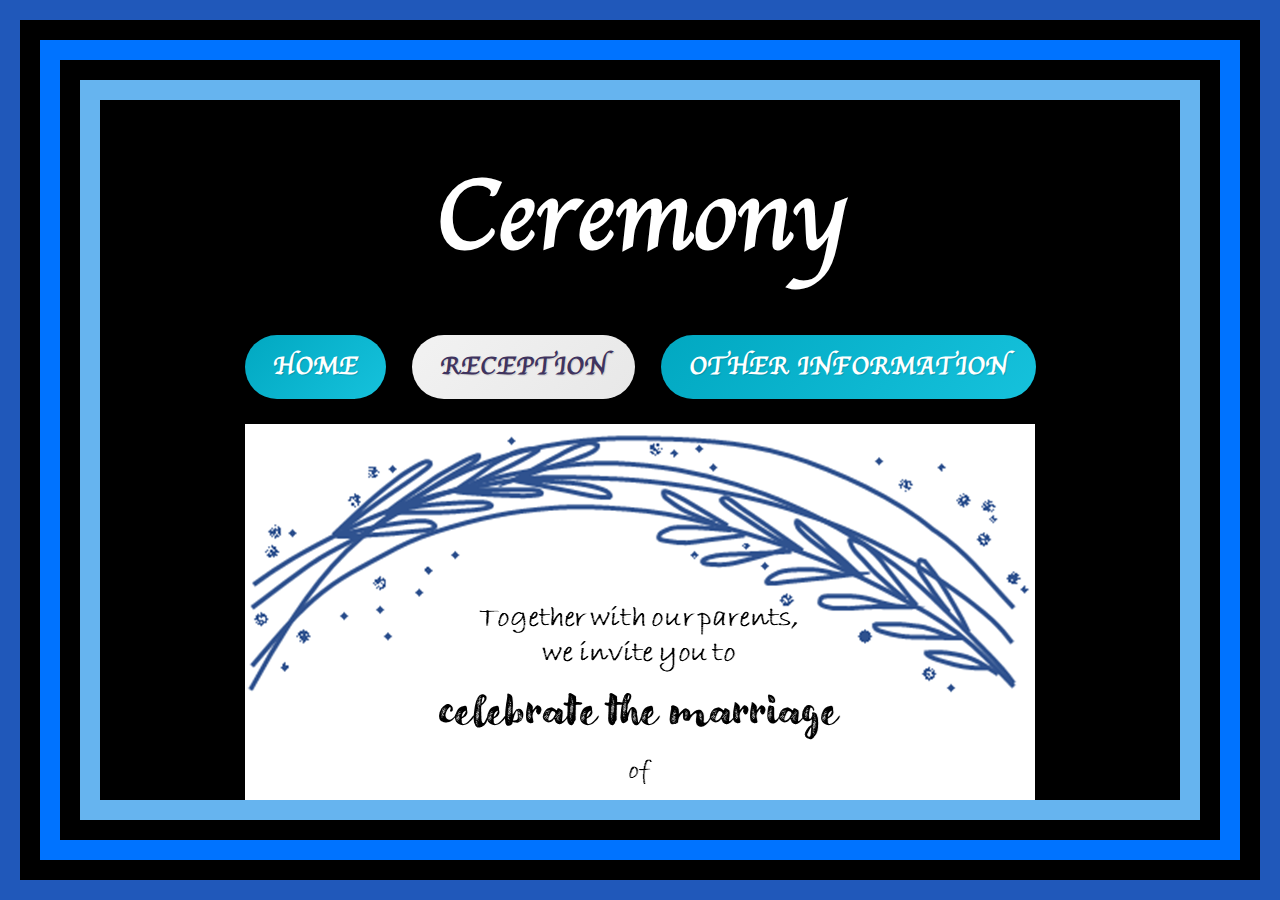
==== reservation-frontend/app/ceremony.html @ e0503409 "Getting married" ====
<html>
<head>
    <title>Spedding & Willcox - Ceremony</title>

    <!-- Global site tag (gtag.js) - Google Analytics -->
    <script async src="https://www.googletagmanager.com/gtag/js?id=G-3NCZZTT74J"></script>
    <script>
        window.dataLayer = window.dataLayer || [];
        function gtag(){dataLayer.push(arguments);}
        gtag('js', new Date());

        gtag('config', 'G-3NCZZTT74J');
    </script>

    <style>
        .mainTitle {
            text-align: center;
            font-size: 100px;
            font-weight: 600;
            font-family: 'apple_chancerychancery';
            color: white;
        }
    </style>

    <link rel="stylesheet" href="font/stylesheet.css" type="text/css" charset="utf-8" />
    <link rel="stylesheet" href="styles/border.css" type="text/css" charset="utf-8" />

    <link href="styles/bootstrap.min.css" rel="stylesheet">
    <link href="styles/buttons.css" rel="stylesheet">
    <link href="styles/style.css" rel="stylesheet">

    <style>
        .divTable{
            display: table;
            width: 100%;
        }
        .divTableRow {
            display: table-row;
        }
        .divTableBody {
            display: table-row-group;
        }
        .divTableCell {
            display: table-cell;
            padding: 3px 10px;
        }
        .detail-title {
            text-align: left;
            padding-left: 50px;
            font-size: 70px;
            color: white;
        }
        .detail-value {
            text-align: left;
            padding-left: 50px;
            font-size: 70px;
            color: white;
        }
        .details-font {
            font-size: 50px !important;
        }
        body {
            font-family: 'apple_chancerychancery';
        }
        .navigate-btn {
            font-weight: bold !important;
            font-size: 25px;
            margin: 5px;
        }
        .normalText {
            font-family: Times New Roman;
            font-size: 40px;
        }
        .content-body {
            padding: 20px;
            text-align: center;
            color: white;
        }
    </style>
</head>
<body>
<div class="page">
    <div class="darkBlueBorder">
        <div class="whiteBorder">
            <div class="blueBorder">
                <div class="whiteBorder">
                    <div class="lightBlueBorder">
                        <div class="content">
                            <div class="mainTitle">Ceremony</div>
                            <div style="text-align: center;padding-top: 40px">
                                <a href="index.html">
                                    <button type="button" class="navigate-btn btn btn-info btn-radius">Home</button>
                                </a>
                                &nbsp;&nbsp;
                                <a href="reception.html">
                                    <button type="button" class="navigate-btn btn btn-light btn-radius">Reception</button>
                                </a>
                                &nbsp;&nbsp;
                                <a href="otherinformation.html">
                                    <button type="button" class="navigate-btn btn btn-info btn-radius">Other Information</button>
                                </a>
                            </div>

                            <div class="content-body">
                                <img src="images/Spedding_Willcox_ceremony.png" alt="Ceremony">
                            </div>
                        </div>
                    </div>
                </div>
            </div>
        </div>
    </div>
</div>
</body>
</html>
---- reservation-frontend/app/font/stylesheet.css ----
/*! Generated by Font Squirrel (https://www.fontsquirrel.com) on December 23, 2021 */
@font-face {
    font-family: 'apple_chancerychancery';
    src: url('apple_chancery-webfont.woff2') format('woff2'),
         url('apple_chancery-webfont.woff') format('woff');
    font-weight: normal;
    font-style: normal;
}
---- reservation-frontend/app/styles/border.css ----
.darkBlueBorder {
    border-style: solid;
    border-color: #2058ba;
    border-width: 20px;
    height: 100%;
    width: 100%;
}
.blueBorder {
    border-style: solid;
    border-color: #0073ff;
    border-width: 20px;
    height: 100%;
    width: 100%;
}
.lightBlueBorder {
    border-style: solid;
    border-color: #66b4ef;
    border-width: 20px;
    height: 100%;
    width: 100%;
}
.whiteBorder {
    border-style: solid;
    border-color: black;
    border-width: 20px;
    height: 100%;
    width: 100%;
}
.content {
    background-color: black;
    height: 100%;
    width: 100%;
    overflow-y: scroll;
    padding-top: 40px;
    padding-bottom: 40px;
}
.page {
    height: 100%;
    width: 100%;
    background-color: black;
}
body {
    background-color: black;
}
html { box-sizing: border-box; }
*, *:before, *:after { box-sizing: inherit; }
---- reservation-frontend/app/styles/buttons.css ----
/*======= 3. BUTTONS STYLES  =======*/
.btn-radius {
    border-radius: 100px !important;
}
.btn {
    font-size: 13px;
    font-weight: bold;
    letter-spacing: 1px;
	border-radius: 2px;
    padding: 13px 28px;
    text-shadow: 1px 1px 1px rgba(0, 0, 0, 0.14);
    text-transform: uppercase;
    box-shadow: 0 4px 9px 0 rgba(0, 0, 0, 0.2);
}
.btn-sm {
    font-size: 11px;
    font-weight: 600;
    padding: 11px 25px;	
}
.btn-lg {
    padding: 18px 49px;
}
.btn-xs {
	font-size: 10px;
	padding: 8px 14px;
}
.btn-primary {
    background: #5a7ce2;
    background: -moz-linear-gradient(-45deg, #5a7ce2 0%, #8283e8 50%, #5c5de8 51%, #565bd8 71%, #575cdb 100%);
    background: -webkit-linear-gradient(-45deg, #5a7ce2 0%,#8283e8 50%,#5c5de8 51%,#565bd8 71%,#575cdb 100%);
    background: linear-gradient(135deg, #5a7ce2 0%,#8283e8 50%,#5c5de8 51%,#565bd8 71%,#575cdb 100%);
    filter: progid:DXImageTransform.Microsoft.gradient( startColorstr='#5a7ce2', endColorstr='#575cdb',GradientType=1 );
    background-size: 400% 400%;
    -webkit-animation: AnimationName 3s ease infinite;
    -moz-animation: AnimationName 3s ease infinite;
    animation: AnimationName 3s ease infinite;
    -webkit-animation: AnimationName 3s ease infinite;
    -moz-animation: AnimationName 3s ease infinite;
    animation: AnimationName 3s ease infinite;
    border: medium none;
}
.btn-secondary{
    background: #797b7f;
    background: -moz-linear-gradient(-45deg, #797b7f 0%, #b5b8bf 50%, #8e9397 51%, #8e9397 71%, #828589 100%);
    background: -webkit-linear-gradient(-45deg, #797b7f 0%,#b5b8bf 50%,#8e9397 51%,#8e9397 71%,#828589 100%);
    background: linear-gradient(135deg, #797b7f 0%,#b5b8bf 50%,#8e9397 51%,#8e9397 71%,#828589 100%);
    filter: progid:DXImageTransform.Microsoft.gradient( startColorstr='#797b7f', endColorstr='#828589',GradientType=1 );
    background-size: 400% 400%;
    -webkit-animation: AnimationName 3s ease infinite;
    -moz-animation: AnimationName 3s ease infinite;
    animation: AnimationName 3s ease infinite;
    -webkit-animation: AnimationName 3s ease infinite;
    -moz-animation: AnimationName 3s ease infinite;
    animation: AnimationName 3s ease infinite;
    border: medium none;
}
.btn-success{
    background: #05ac50;
    background: -moz-linear-gradient(-45deg, #05ac50 0%, #21dd72 50%, #05c44e 51%, #05ac50 71%, #05ac50 100%);
    background: -webkit-linear-gradient(-45deg, #05ac50 0%,#21dd72 50%,#05c44e 51%,#05ac50 71%,#05ac50 100%);
    background: linear-gradient(135deg, #05ac50 0%,#21dd72 50%,#05c44e 51%,#05ac50 71%,#05ac50 100%);
    filter: progid:DXImageTransform.Microsoft.gradient( startColorstr='#05ac50', endColorstr='#05ac50',GradientType=1 );
    background-size: 400% 400%;
    -webkit-animation: AnimationName 3s ease infinite;
    -moz-animation: AnimationName 3s ease infinite;
    animation: AnimationName 3s ease infinite;
    -webkit-animation: AnimationName 3s ease infinite;
    -moz-animation: AnimationName 3s ease infinite;
    animation: AnimationName 3s ease infinite;
    border: medium none;
}
.btn-danger{
    background: #e81216;
    background: -moz-linear-gradient(-45deg, #e81216 0%, #f45355 50%, #f6290c 51%, #ed0e11 71%, #fc1b21 100%);
    background: -webkit-linear-gradient(-45deg, #e81216 0%,#f45355 50%,#f6290c 51%,#ed0e11 71%,#fc1b21 100%);
    background: linear-gradient(135deg, #e81216 0%,#f45355 50%,#f6290c 51%,#ed0e11 71%,#fc1b21 100%);
    filter: progid:DXImageTransform.Microsoft.gradient( startColorstr='#e81216', endColorstr='#fc1b21',GradientType=1 );
    background-size: 400% 400%;
    -webkit-animation: AnimationName 3s ease infinite;
    -moz-animation: AnimationName 3s ease infinite;
    animation: AnimationName 3s ease infinite;
    -webkit-animation: AnimationName 3s ease infinite;
    -moz-animation: AnimationName 3s ease infinite;
    animation: AnimationName 3s ease infinite;
    border: medium none;
}
.btn-warning{
    background: #e5ae09;
    background: -moz-linear-gradient(-45deg, #e5ae09 0%, #ffd044 50%, #ffc107 51%, #fc9014 71%, #f1890b 100%);
    background: -webkit-linear-gradient(-45deg, #e5ae09 0%,#ffd044 50%,#ffc107 51%,#fc9014 71%,#f1890b 100%);
    background: linear-gradient(135deg, #e5ae09 0%,#ffd044 50%,#ffc107 51%,#fc9014 71%,#f1890b 100%);
    filter: progid:DXImageTransform.Microsoft.gradient( startColorstr='#e5ae09', endColorstr='#f1890b',GradientType=1 );
    background-size: 400% 400%;
    -webkit-animation: AnimationName 3s ease infinite;
    -moz-animation: AnimationName 3s ease infinite;
    animation: AnimationName 3s ease infinite;
    -webkit-animation: AnimationName 3s ease infinite;
    -moz-animation: AnimationName 3s ease infinite;
    animation: AnimationName 3s ease infinite;
    border: medium none;
    color: #fff !important;
}
.btn-info{
    background: #01a8c1;
    background: -moz-linear-gradient(-45deg, #01a8c1 0%, #2adbf7 50%, #00b5d1 51%, #0aafc9 71%, #0599b1 100%);
    background: -webkit-linear-gradient(-45deg, #01a8c1 0%,#2adbf7 50%,#00b5d1 51%,#0aafc9 71%,#0599b1 100%);
    background: linear-gradient(135deg, #01a8c1 0%,#2adbf7 50%,#00b5d1 51%,#0aafc9 71%,#0599b1 100%);
    filter: progid:DXImageTransform.Microsoft.gradient( startColorstr='#01a8c1', endColorstr='#0599b1',GradientType=1 );
    background-size: 400% 400%;
    -webkit-animation: AnimationName 3s ease infinite;
    -moz-animation: AnimationName 3s ease infinite;
    animation: AnimationName 3s ease infinite;
    -webkit-animation: AnimationName 3s ease infinite;
    -moz-animation: AnimationName 3s ease infinite;
    animation: AnimationName 3s ease infinite;
    border: medium none;
}
.btn-light{
    background: #f2f2f2;
    background: -moz-linear-gradient(-45deg, #f2f2f2 0%, #dddddd 50%, #ffffff 51%, #ffffff 71%, #f6f8fb 100%);
    background: -webkit-linear-gradient(-45deg, #f2f2f2 0%,#dddddd 50%,#ffffff 51%,#ffffff 71%,#f6f8fb 100%);
    background: linear-gradient(135deg, #f2f2f2 0%,#dddddd 50%,#ffffff 51%,#ffffff 71%,#f6f8fb 100%);
    filter: progid:DXImageTransform.Microsoft.gradient( startColorstr='#f2f2f2', endColorstr='#f6f8fb',GradientType=1 );
    color: #3f345f !important;
    background-size: 400% 400%;
    -webkit-animation: AnimationName 3s ease infinite;
    -moz-animation: AnimationName 3s ease infinite;
    animation: AnimationName 3s ease infinite;
    -webkit-animation: AnimationName 3s ease infinite;
    -moz-animation: AnimationName 3s ease infinite;
    animation: AnimationName 3s ease infinite;
    border: medium none;
}
.btn-dark{
    background: #343a40;
    background: -moz-linear-gradient(-45deg, #343a40 0%, #667584 50%, #4e5256 51%, #242a30 71%, #343a40 100%);
    background: -webkit-linear-gradient(-45deg, #343a40 0%,#667584 50%,#4e5256 51%,#242a30 71%,#343a40 100%);
    background: linear-gradient(135deg, #343a40 0%,#667584 50%,#4e5256 51%,#242a30 71%,#343a40 100%);
    filter: progid:DXImageTransform.Microsoft.gradient( startColorstr='#343a40', endColorstr='#343a40',GradientType=1 );
    background-size: 400% 400%;
    -webkit-animation: AnimationName 3s ease infinite;
    -moz-animation: AnimationName 3s ease infinite;
    animation: AnimationName 3s ease infinite;
    -webkit-animation: AnimationName 3s ease infinite;
    -moz-animation: AnimationName 3s ease infinite;
    animation: AnimationName 3s ease infinite;
    border: medium none;
}
@-webkit-keyframes AnimationName {
    0%{
        background-position:0% 31%
    }
    50%{
        background-position:100% 70%
    }
    100%{
        background-position:0% 31%
    }
}
@-moz-keyframes AnimationName {
    0%{
        background-position:0% 31%
    }
    50%{
        background-position:100% 70%
    }
    100%{
        background-position:0% 31%
    }
}
@keyframes AnimationName {
    0%{
        background-position:0% 31%
    }
    50%{
        background-position:100% 70%
    }
    100%{
        background-position:0% 31%
    }
}
---- reservation-frontend/app/styles/style.css ----
/*
Template Name: CSS BOOTSTRAP 4 BUTTONS
Author: Themesfinity
Author URI: https://themesfinity.com
Version: 1.0
*/

/* ===================================== 
======= TABLE OF STYLE CONTENTS ========
1. TEMPLATE BODY
2. HEADER IMAGE STYLES
3. SECTION STYLES
4. FOOTER BAR STYLES
======================================*/

@import url('https://fonts.googleapis.com/css?family=Montserrat:100,100i,200,200i,300,300i,400,400i,500,500i,600,600i,700,700i,800,800i,900,900i');

/*======= 1. TEMPLATE BODY  =======*/
body {
    font-family: 'Montserrat', sans-serif;
    font-size: 16px;
}
.h1, .h2, .h3, .h4, .h5, .h6, h1, h2, h3, h4, h5, h6 {
    color: #3f345f;
}

/*======= 2. HEADER IMAGE STYLES  =======*/
.about {
    height: 65vh;
    background-image: url(../img/about-page-bg.jpg);
}
.header-image-area {
    background-image: url(../../../../../../Downloads/css-buttons-master/img/header.jpg);
    height: 100vh;
    width: 100%;
    background-position: 50% 0;
    background-size: cover;
    position: relative;
    -webkit-clip-path: polygon(0 0, 100% 0, 100% 100%, 100% 100%, 0 85%);
    clip-path: polygon(0 0, 100% 0, 100% 100%, 100% 100%, 0 85%);
}
.header-image-area:before {
    content: '';
    position: absolute;
    left: 0;
    top: 0;
    width: 100%;
    height: 100vh;
    background-image: -webkit-gradient(linear, left top, left bottom, from(rgba(53, 56, 152, 0.9)), color-stop(rgba(40, 42, 85, 0.8)), to(rgba(21, 27, 51, 0.8)));
    background-image: -webkit-linear-gradient(top, rgba(53, 56, 152, 0.9), rgba(40, 42, 85, 0.8), rgba(21, 27, 51, 0.8));
    background-image: -o-linear-gradient(top, rgba(53, 56, 152, 0.9), rgba(40, 42, 85, 0.8), rgba(21, 27, 51, 0.8));
    background-image: linear-gradient(to bottom, rgba(53, 56, 152, 0.9), rgba(40, 42, 85, 0.8), rgba(21, 27, 51, 0.8))
}
.intro-text {
    position: absolute;
    left: 0%;
    top: 37%;
    margin: auto;
    right: 0;
    text-align: center
}
.intro-text h1 {
    text-transform: uppercase;
    font-size: 42px;
    letter-spacing: 1px;
    color: #fff;
    margin-bottom: 10px;
    font-weight: 900;
    letter-spacing: 1px
}
.intro-text h3 {
    font-size: 18px;
    letter-spacing: 1px;
    color: #e5e5e5;
    font-weight: 400;
    line-height: 28px
}

/*======= 3. SECTION STYLES  =======*/
.section-padding {
    padding: 80px 0;
}
.section-title {
    background-attachment: scroll;
    background-clip: border-box;
    background-image: url("img/title-bg.png");
    background-origin: padding-box;
    background-position: center top;
    background-repeat: no-repeat;
    background-size: 189px auto;
    padding-bottom: 80px;
}
.section-title .badge {
    margin: 0 0 14px;
}
.section-title-line {
    background: rgba(0, 0, 0, 0) url("img/line.png") repeat scroll 0 0;
    display: inline-block;
    height: 5px;
    width: 53px;
}
.page-btn .btn {
    margin: 6px 3px;
}
.badge {
    border-radius: 100px;
    font-size: 14px;
    font-stretch: normal;
    font-style: normal;
    font-weight: 500;
    letter-spacing: 1px;
    line-height: normal;
    padding: 15px 15px;
    text-transform: uppercase;
}
.badge-primary {
    box-shadow: 0 20px 20px rgba(0, 0, 0, 0.2);
}

/*======= 4. FOOTER BAR STYLES  =======*/
.footer-bar {
    float: left;
    width: 100%;
    background-color: #101010;
    padding: 20px 0;
}
.footer-bar p {
    margin: 0;
    font-size: 16px;
    color: #929292;
    font-weight: 500;
}
.footer-bar a {
    color: #fff;
}
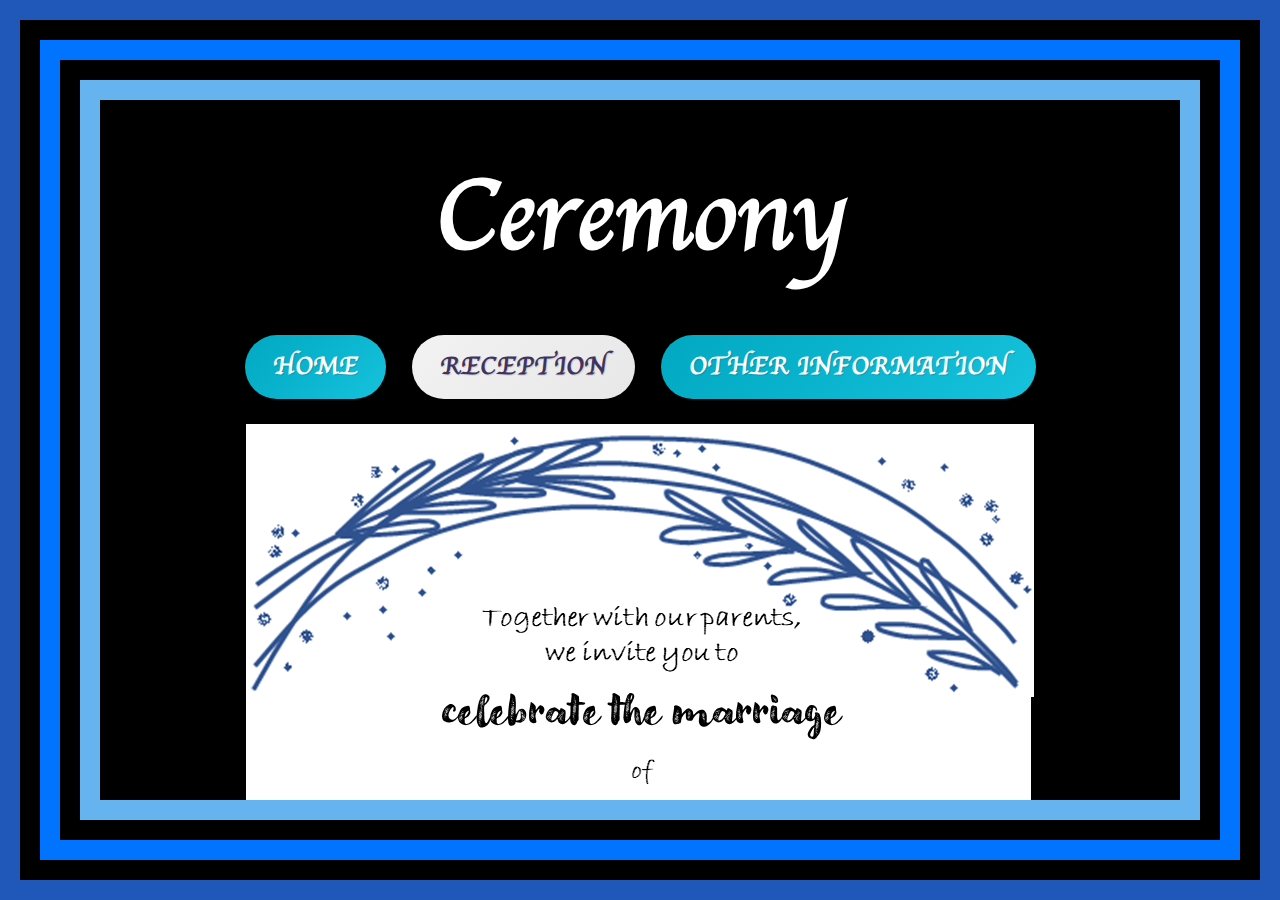
==== commit a60e5e23: "Updated images to be 4.30pm start" ====
--- a/reservation-frontend/app/ceremony.html
+++ b/reservation-frontend/app/ceremony.html
@@ -102,7 +102,7 @@
                             </div>
 
                             <div class="content-body">
-                                <img src="images/Spedding_Willcox_ceremony.png" alt="Ceremony">
+                                <img src="images/Spedding_Willcox_ceremony_V2.png" alt="Ceremony">
                             </div>
                         </div>
                     </div>
